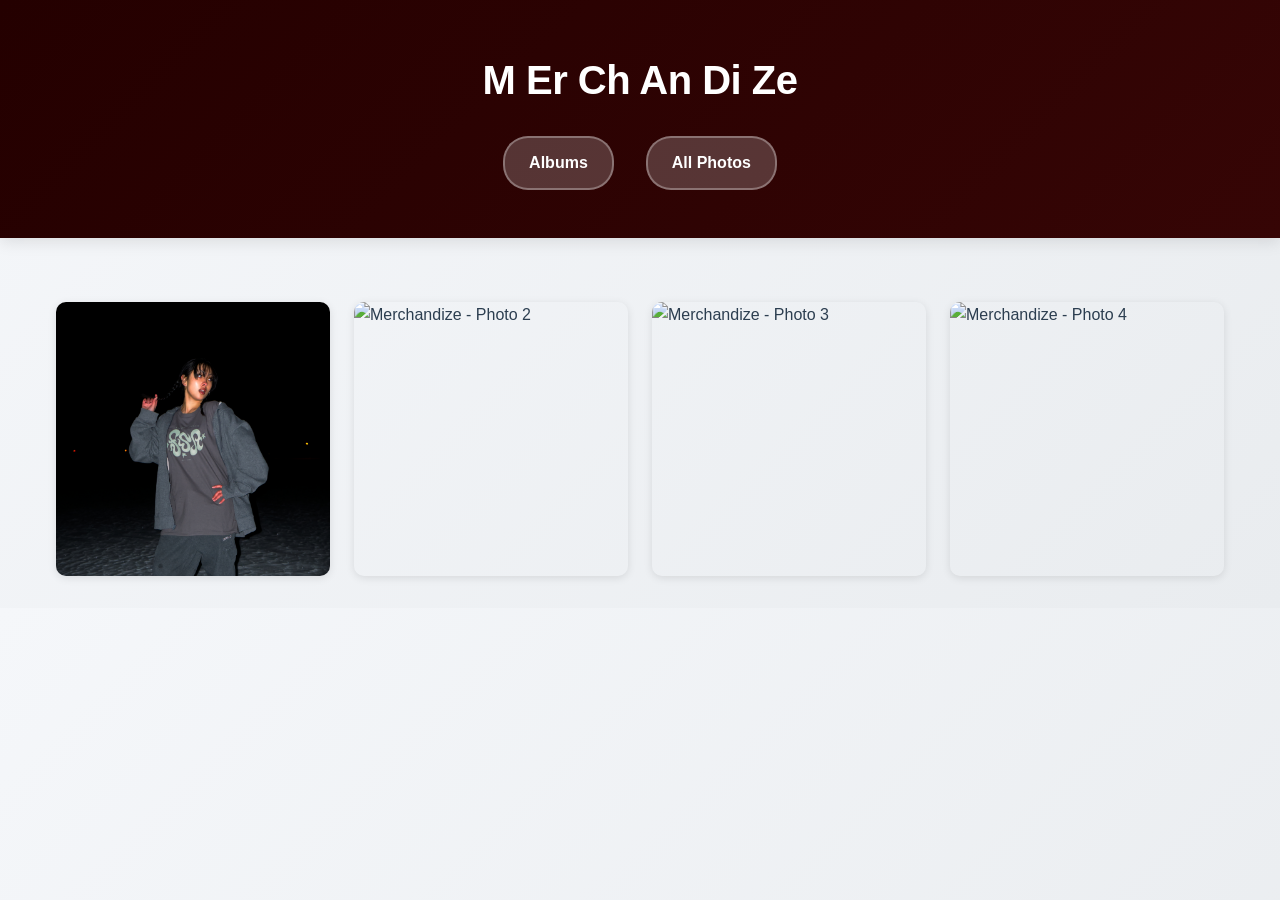
==== albums/Merchandise/index.html @ 1f3f188b "rename" ====
﻿<!DOCTYPE html>
<html lang="en">
<head>
    <meta charset="UTF-8">
    <meta name="viewport" content="width=device-width, initial-scale=1.0">
    <title>M Er Ch An Di Ze - Photo Portfolio</title>
    <link rel="stylesheet" href="../../css/style.css">
</head>
<body>
    <header>
        <h1>M Er Ch An Di Ze</h1>
        <nav>
            <a href="../../index.html">Albums</a>
            <a href="../../all-photos.html">All Photos</a>
        </nav>
    </header>
    <main>
        <div class="photos">
            <div class="photo">
                <img src="2026-01-01-merch2c.jpg" alt="Merchandize - Photo 1">
            </div>
            <div class="photo">
                <img src="2026-01-02-merch6a.jpg" alt="Merchandize - Photo 2">
            </div>
            <div class="photo">
                <img src="2026-01-03-merch10a.jpg" alt="Merchandize - Photo 3">
            </div>
            <div class="photo">
                <img src="2026-01-04-merch11a.jpg" alt="Merchandize - Photo 4">
            </div>
        </div>
    </main>
    <script src="../../js/gallery.js"></script>
</body>
</html>
---- css/style.css ----
* {
    box-sizing: border-box;
}

body {
    font-family: 'Segoe UI', Tahoma, Geneva, Verdana, sans-serif;
    margin: 0;
    padding: 0;
    background: linear-gradient(135deg, #f5f7fa 0%, #e9ecef 100%);
    color: #2c3e50;
    line-height: 1.6;
}

header {
    background: linear-gradient(135deg, #240000 0%, #360505 100%);
    color: white;
    text-align: center;
    padding: 3rem 1rem;
    box-shadow: 0 4px 15px rgba(0, 0, 0, 0.1);
    margin-bottom: 2rem;
}

header h1 {
    margin: 0 0 1.5rem 0;
    font-size: 2.5rem;
    font-weight: 700;
    letter-spacing: -0.5px;
}

nav {
    display: flex;
    justify-content: center;
    gap: 2rem;
    flex-wrap: wrap;
}

nav a {
    color: white;
    text-decoration: none;
    font-size: 1rem;
    font-weight: 600;
    padding: 0.75rem 1.5rem;
    border-radius: 25px;
    background-color: rgba(255, 255, 255, 0.2);
    transition: all 0.3s ease;
    border: 2px solid rgba(255, 255, 255, 0.3);
}

nav a:hover {
    background-color: rgba(255, 255, 255, 0.3);
    border-color: rgba(255, 255, 255, 0.6);
    transform: translateY(-2px);
}

main {
    padding: 2rem 1rem;
    max-width: 1200px;
    margin: 0 auto;
}

main h2 {
    font-size: 2rem;
    color: #2c3e50;
    margin-bottom: 2rem;
    font-weight: 700;
}

.albums {
    display: grid;
    grid-template-columns: repeat(auto-fill, minmax(280px, 1fr));
    gap: 2rem;
    margin-bottom: 2rem;
}

.album {
    background-color: white;
    border-radius: 12px;
    overflow: hidden;
    box-shadow: 0 2px 8px rgba(0, 0, 0, 0.08);
    transition: all 0.3s ease;
    border: none;
    padding: 0;
}

.album:hover {
    transform: translateY(-8px);
    box-shadow: 0 12px 24px rgba(0, 0, 0, 0.15);
}

.album a {
    text-decoration: none;
    color: inherit;
    display: block;
}

.album-thumbnail {
    width: 100%;
    height: 200px;
    object-fit: cover;
    display: block;
}

.album-thumbnail-placeholder {
    width: 100%;
    height: 200px;
    background: linear-gradient(135deg, #e9ecef 0%, #d4d8dd 100%);
    display: flex;
    align-items: center;
    justify-content: center;
    color: #999;
    font-weight: 600;
}

.album > a > *:not(.album-thumbnail):not(.album-thumbnail-placeholder) {
    padding: 2rem 1.5rem;
    display: block;
}

.album h3 {
    margin: 0 0 0.5rem 0;
    font-size: 1.5rem;
    color: #667eea;
    transition: color 0.3s ease;
    padding: 2rem 1.5rem 0 1.5rem;
}

.album:hover h3 {
    color: #764ba2;
}

.album p {
    margin: 0;
    color: #666;
    font-size: 0.95rem;
    padding: 0 1.5rem 2rem 1.5rem;
}

.photos {
    display: grid;
    grid-template-columns: repeat(auto-fill, minmax(max(150px, 100vw/5), 1fr));
    gap: 1.5rem;
}

.photo {
    border-radius: 10px;
    overflow: hidden;
    box-shadow: 0 2px 8px rgba(0, 0, 0, 0.1);
    transition: all 0.3s ease;
    aspect-ratio: 1;
}

.photo:hover {
    transform: scale(1.05);
    box-shadow: 0 8px 16px rgba(0, 0, 0, 0.15);
}

.photo img {
    width: 100%;
    height: 100%;
    object-fit: cover;
    cursor: pointer;
    display: block;
}

/* Responsive design for smaller screens */
@media (max-width: 768px) {
    .photos {
        grid-template-columns: repeat(auto-fill, minmax(150px, 1fr));
        gap: 1rem;
    }
}

@media (max-width: 480px) {
    .photos {
        grid-template-columns: repeat(auto-fill, minmax(120px, 1fr));
        gap: 0.75rem;
    }
}
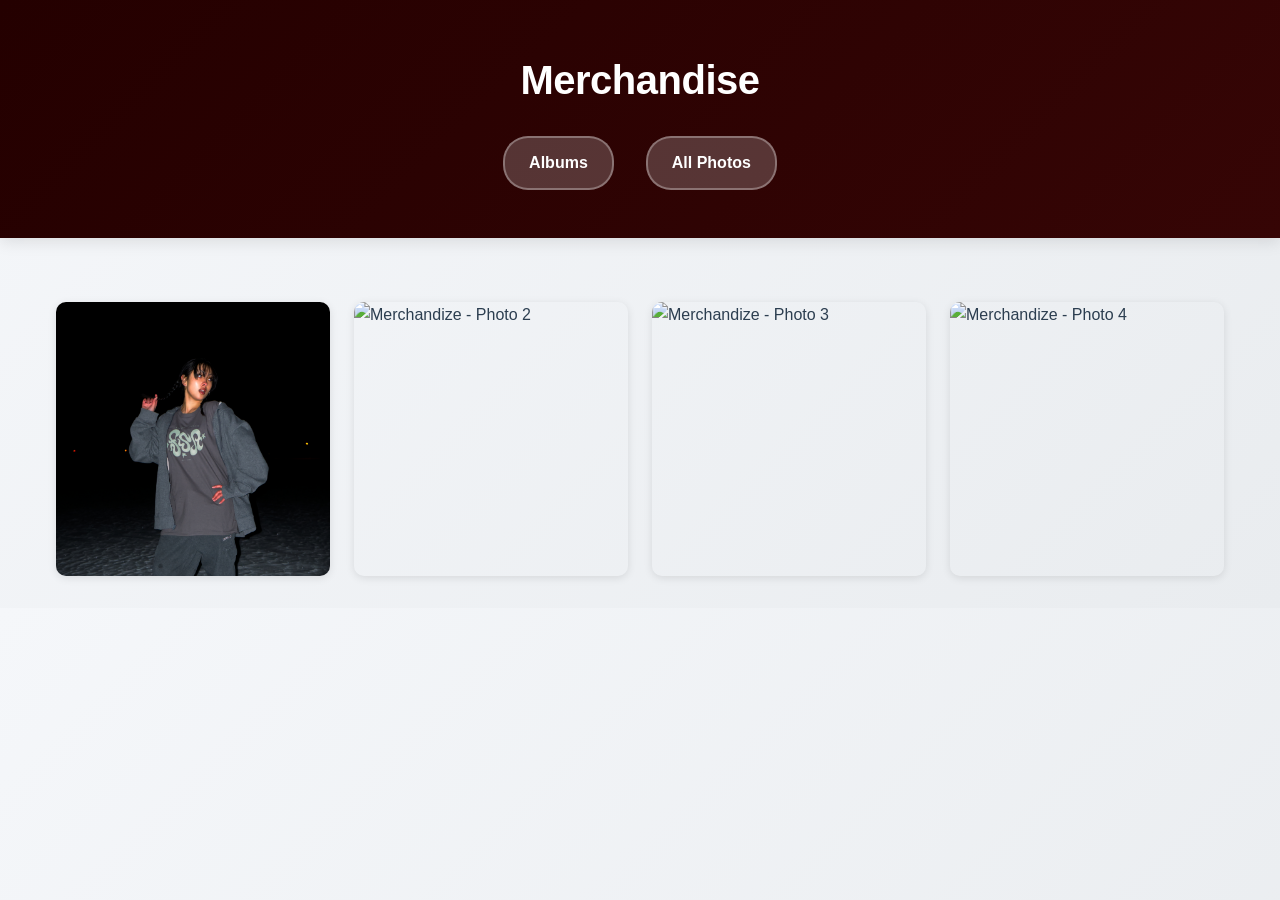
==== commit 05e8a7b4: "fix title" ====
--- a/albums/Merchandise/index.html
+++ b/albums/Merchandise/index.html
@@ -3,12 +3,12 @@
 <head>
     <meta charset="UTF-8">
     <meta name="viewport" content="width=device-width, initial-scale=1.0">
-    <title>M Er Ch An Di Ze - Photo Portfolio</title>
+    <title>Merchandise - Photo Portfolio</title>
     <link rel="stylesheet" href="../../css/style.css">
 </head>
 <body>
     <header>
-        <h1>M Er Ch An Di Ze</h1>
+        <h1>Merchandise</h1>
         <nav>
             <a href="../../index.html">Albums</a>
             <a href="../../all-photos.html">All Photos</a>
